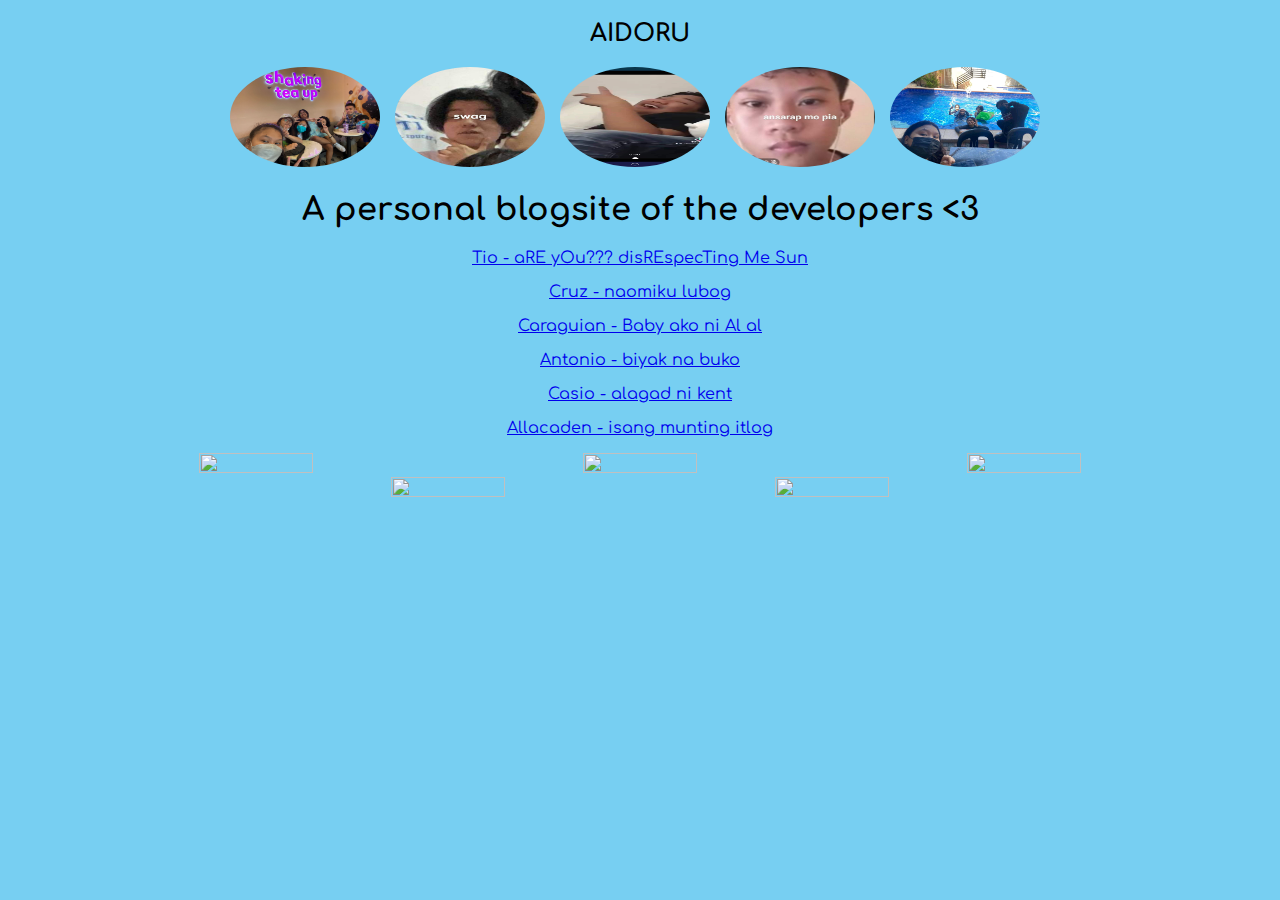
==== index.html @ c85a4b40 "Add files via upload" ====
<!DOCTYPE HTML>

<html>

<link rel="preconnect" href="https://fonts.googleapis.com">
<link rel="preconnect" href="https://fonts.gstatic.com" crossorigin>
<link href="https://fonts.googleapis.com/css2?family=Capriola&display=swap" rel="stylesheet">

	<link rel="preconnect" href="https://fonts.googleapis.com">
<link rel="preconnect" href="https://fonts.gstatic.com" crossorigin>
<link href="https://fonts.googleapis.com/css2?family=Comfortaa:wght@700&display=swap" rel="stylesheet">


<head>
	<meta charset="UTC-8">
	<title> Aidoru </title>

<link href="CSS/home.css" rel="stylesheet" type="text/css">
<link rel="icon" href="icons/email.png" type="img">

</head>


<body>
<center>
<h2><center> AIDORU </center></h2>

<img id="tawti" src="resume/ser jasper.jpg" width="30%" height="20%">
<img id="tawti" src="resume/sweg.jpeg" width="30%" height="20%">
<img id="tawti" src="resume/shawtie.jpeg" width="30%" height="20%">
<img id="tawti" src="resume/dogshow.jpeg" width="30%" height="20%">
<img id="tawti" src="resume/swimming.jpg" width="30%" height="20%">

<h1> A personal blogsite of the developers <3 </h1>

<div id="ayyin">
	
	<p id="pr1"> <a href="Ayyin.html" type="url"> Tio - aRE yOu??? disREspecTing Me Sun </a> </p>

<div id="ren">
	<p id="pr2"> <a href="renlenben.html" type="url"> Cruz - naomiku lubog </a> </p>

<div id="toti">
	<p id="pr4"> <a href="Mel.html" type="url"> Caraguian - Baby ako ni Al al </a>
</p>

<div id="cha">
	<p id="pr5"> <a href="cha.html" type="url"> Antonio - biyak na buko </a> </p>

<div id="mer">
	<p id="pr6"> <a href="merwen.html" type="url"> Casio - alagad ni kent </a> </p>

<div id="itlog">
	<p id="pr7"> <a href="kento.html" type="url"> Allacaden - isang munting itlog</a> </p>
</div>

<img src="resume/1.jpg" width="30%" height="20%">
<img src="resume/2.jpg" width="30%" height="20%">
<img src="resume/3.jpg" width="30%" height="20%">
<img src="resume/4.jpg" width="30%" height="20%">
<img src="resume/5.jpg" width="30%" height="20%">





</body>
</html>
---- CSS/home.css ----
body {
	background-color: #77CFF2;
	font-family: Comfortaa;
}

#tawti {
	border-radius: 100%;
	height: 100px;
	width: 150px;
	margin-right: 10px;
{
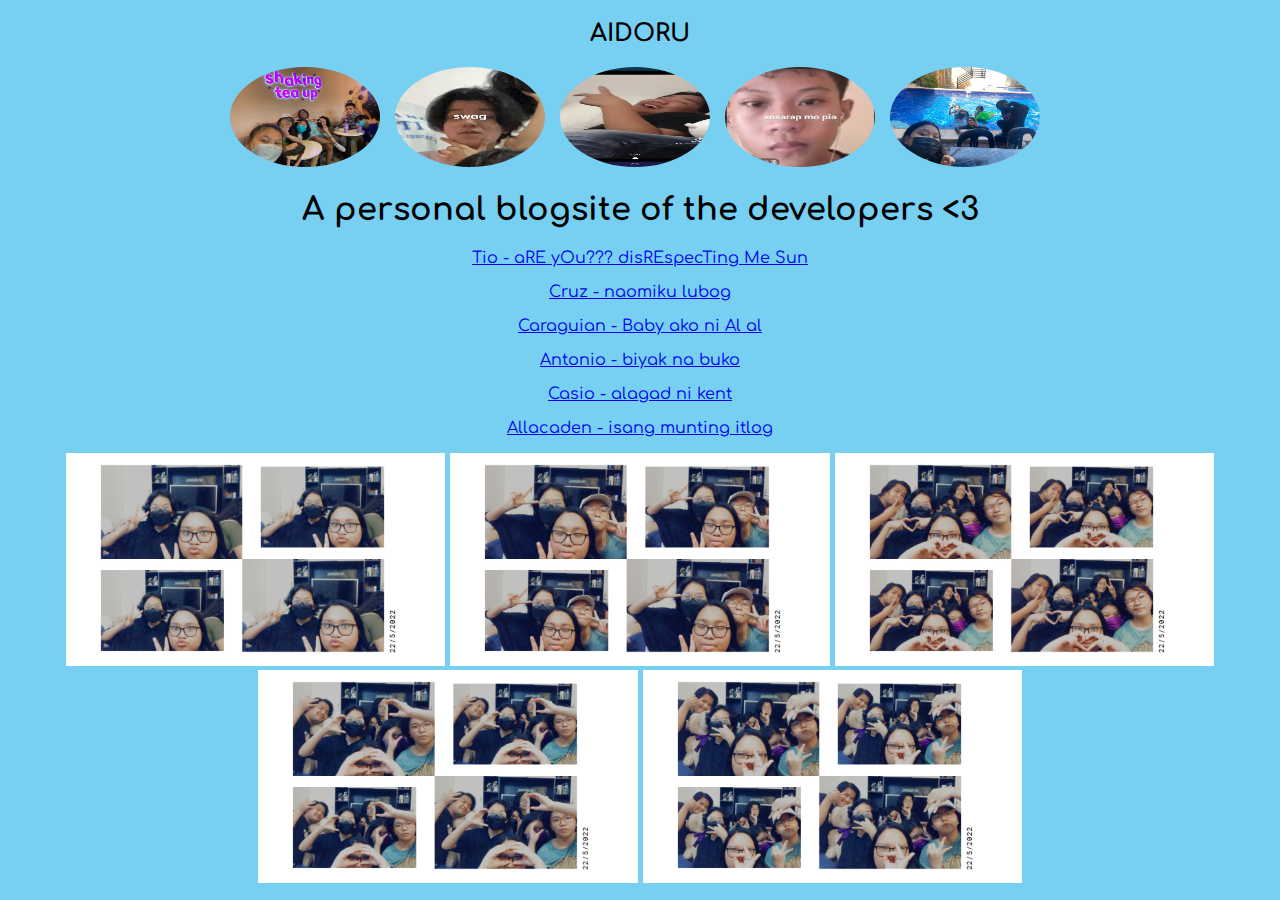
==== commit 662ec148: "Update index.html" ====
--- a/index.html
+++ b/index.html
@@ -54,15 +54,15 @@
 	<p id="pr7"> <a href="kento.html" type="url"> Allacaden - isang munting itlog</a> </p>
 </div>
 
-<img src="resume/1.jpg" width="30%" height="20%">
-<img src="resume/2.jpg" width="30%" height="20%">
-<img src="resume/3.jpg" width="30%" height="20%">
-<img src="resume/4.jpg" width="30%" height="20%">
-<img src="resume/5.jpg" width="30%" height="20%">
+<img src="resume/1.JPG" width="30%" height="20%">
+<img src="resume/2.JPG" width="30%" height="20%">
+<img src="resume/3.JPG" width="30%" height="20%">
+<img src="resume/4.JPG" width="30%" height="20%">
+<img src="resume/5.JPG" width="30%" height="20%">
 
 
 
 
 
 </body>
-</html>+</html>
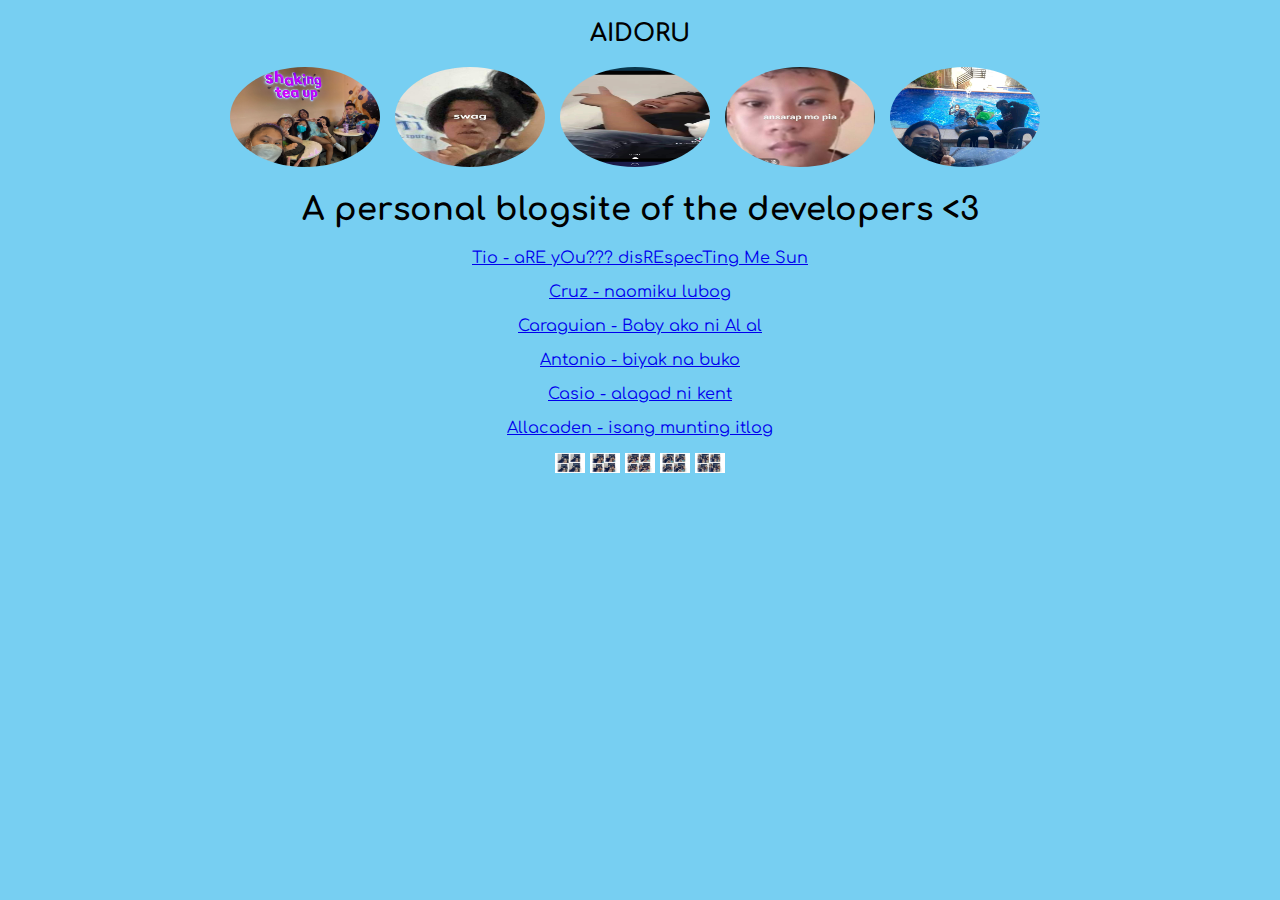
==== commit 79978d10: "Update index.html" ====
--- a/index.html
+++ b/index.html
@@ -54,11 +54,11 @@
 	<p id="pr7"> <a href="kento.html" type="url"> Allacaden - isang munting itlog</a> </p>
 </div>
 
-<img src="resume/1.JPG" width="30%" height="20%">
-<img src="resume/2.JPG" width="30%" height="20%">
-<img src="resume/3.JPG" width="30%" height="20%">
-<img src="resume/4.JPG" width="30%" height="20%">
-<img src="resume/5.JPG" width="30%" height="20%">
+<img src="resume/1.JPG" width="30px" height="20px">
+<img src="resume/2.JPG" width="30px" height="20px">
+<img src="resume/3.JPG" width="30px" height="20px">
+<img src="resume/4.JPG" width="30px" height="20px">
+<img src="resume/5.JPG" width="30px" height="20px">
 
 
 
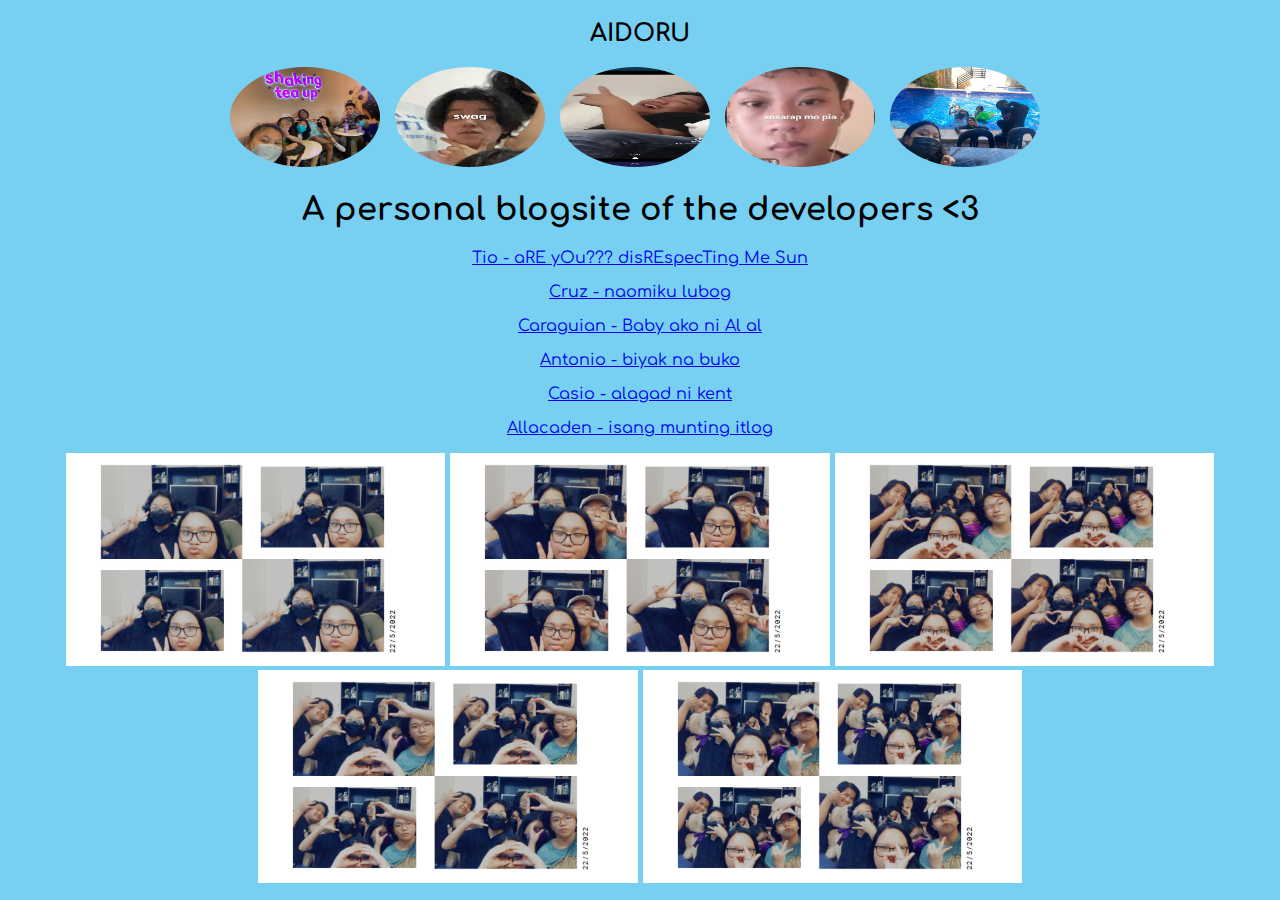
==== commit b6a5ce03: "Update index.html" ====
--- a/index.html
+++ b/index.html
@@ -54,11 +54,11 @@
 	<p id="pr7"> <a href="kento.html" type="url"> Allacaden - isang munting itlog</a> </p>
 </div>
 
-<img src="resume/1.JPG" width="30px" height="20px">
-<img src="resume/2.JPG" width="30px" height="20px">
-<img src="resume/3.JPG" width="30px" height="20px">
-<img src="resume/4.JPG" width="30px" height="20px">
-<img src="resume/5.JPG" width="30px" height="20px">
+<img src="resume/1.JPG" width="30%" height="20%">
+<img src="resume/2.JPG" width="30%" height="20%">
+<img src="resume/3.JPG" width="30%" height="20%">
+<img src="resume/4.JPG" width="30%" height="20%">
+<img src="resume/5.JPG" width="30%" height="20%">
 
 
 
